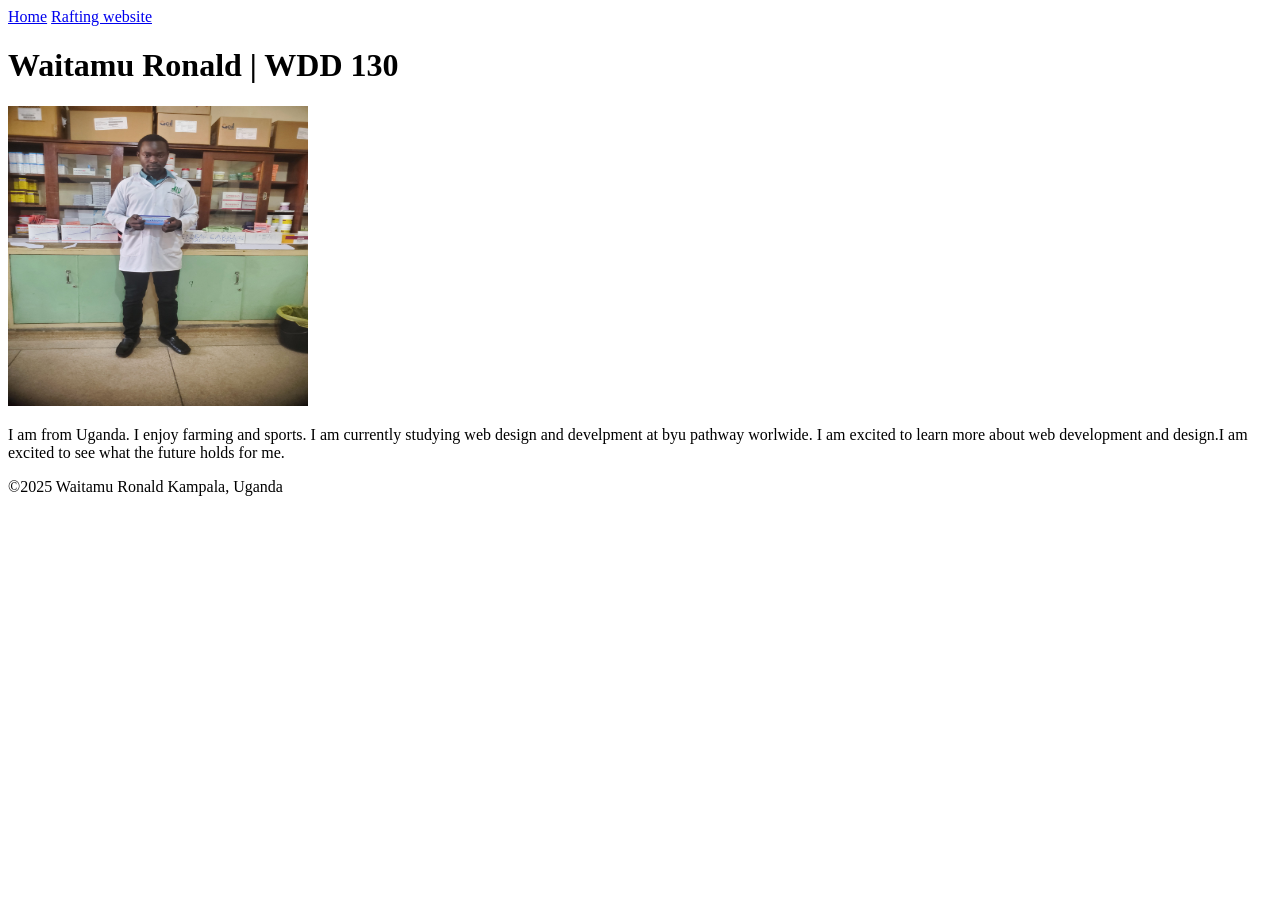
==== index.html @ 83bb52ed "made changes on my pofile" ====
<!DOCTYPE html>
<html lang="en">

<head>
    <meta charset="UTF-8">
    <meta name="viewport" content="width=device-width, initial-scale=1.0">
    <title>Waitamu Ronald | WDD 130</title>
</head>

<body>
    <header>
        <nav>
            <a href="#">Home</a>
            <a href="wwr">Rafting website</a>
        </nav>
    </header>
    <main>
      <h1>Waitamu Ronald | WDD 130</h1>
      <img src="images/profile.jpg" alt="Hello my name is waitamu Ronald" width="300" height="300">
      <p>I am from Uganda. I enjoy farming and sports. I am currently studying web design and develpment at byu pathway worlwide.  I am excited to learn more about web development and design.I am excited to see what the future holds for me.</p>
    </main>
    <footer>
        <p>&copy;2025 Waitamu Ronald Kampala, Uganda</p>
    </footer>
</body>
</html>
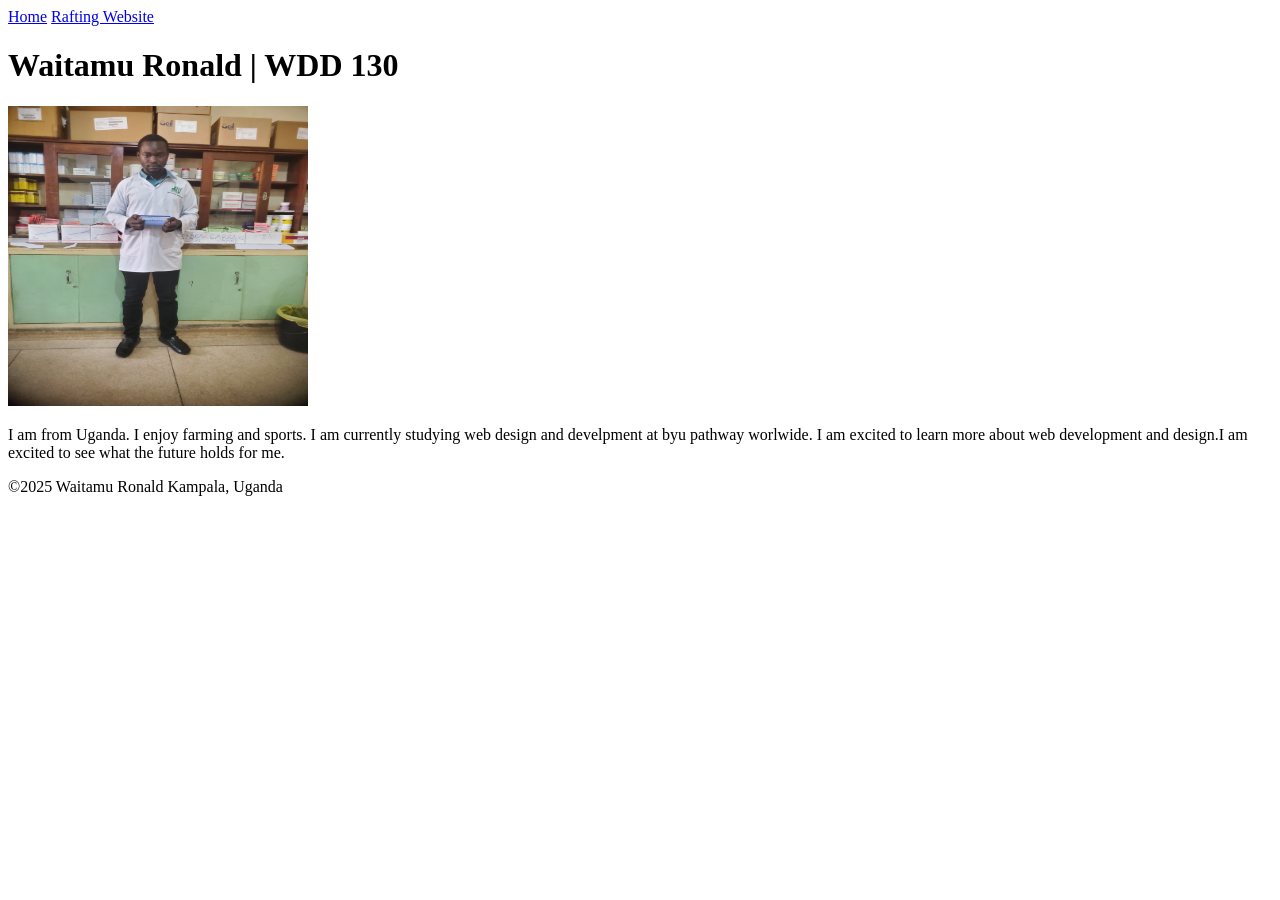
==== commit 423627e9: "made changes on the link" ====
--- a/index.html
+++ b/index.html
@@ -11,7 +11,7 @@
     <header>
         <nav>
             <a href="#">Home</a>
-            <a href="wwr">Rafting website</a>
+            <a href="wwr/">Rafting Website</a>
         </nav>
     </header>
     <main>
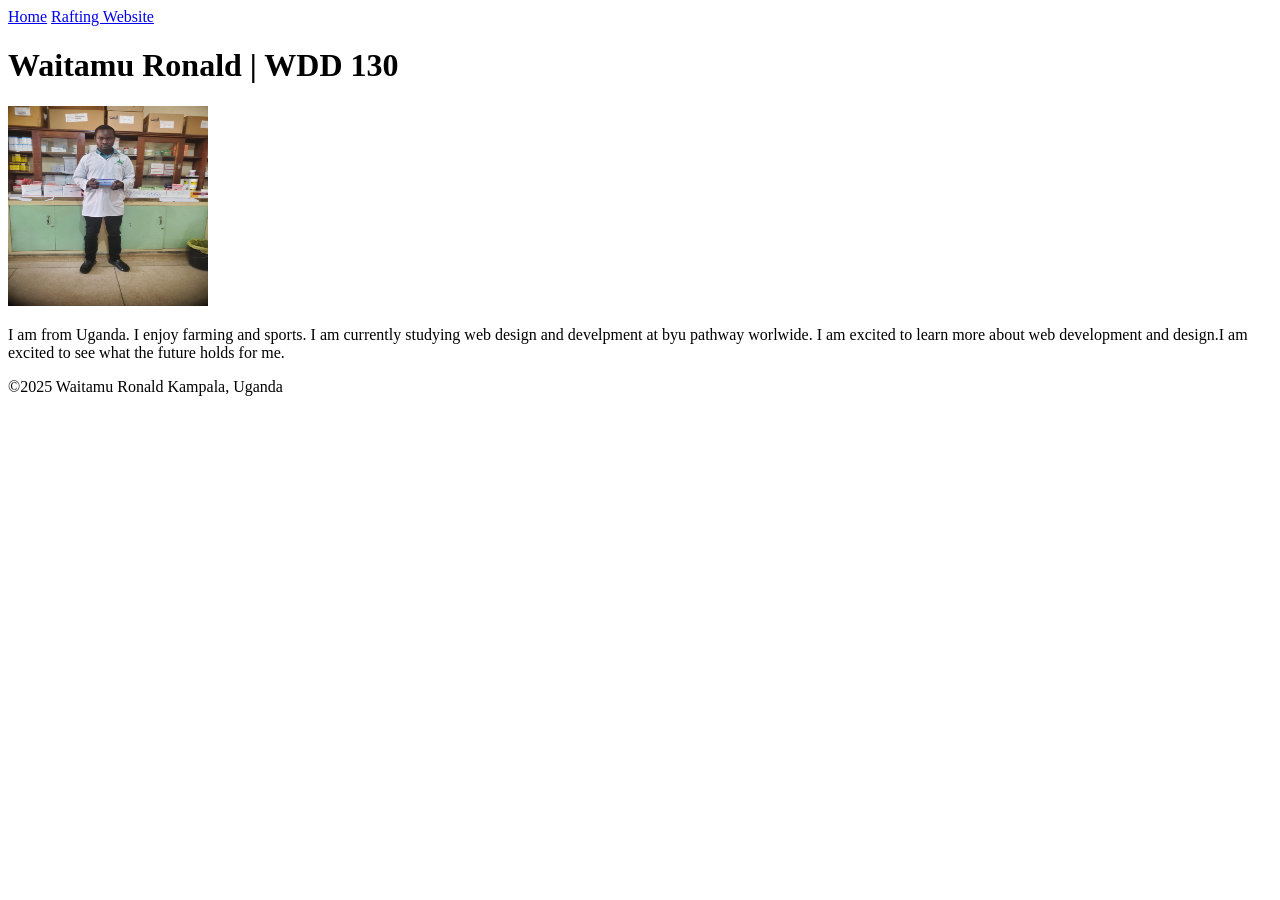
==== commit 2890e1cc: "made changes" ====
--- a/index.html
+++ b/index.html
@@ -15,12 +15,13 @@
         </nav>
     </header>
     <main>
-      <h1>Waitamu Ronald | WDD 130</h1>
-      <img src="images/profile.jpg" alt="Hello my name is waitamu Ronald" width="300" height="300">
-      <p>I am from Uganda. I enjoy farming and sports. I am currently studying web design and develpment at byu pathway worlwide.  I am excited to learn more about web development and design.I am excited to see what the future holds for me.</p>
+        <h1>Waitamu Ronald | WDD 130</h1>
+        <img src="images/profile.jpg" alt="Hello my name is waitamu Ronald" width="200" height="200">
+        <p>I am from Uganda. I enjoy farming and sports. I am currently studying web design and develpment at byu pathway worlwide. I am excited to learn more about web development and design.I am excited to see what the future holds for me.</p>
     </main>
     <footer>
         <p>&copy;2025 Waitamu Ronald Kampala, Uganda</p>
     </footer>
 </body>
-</html>+
+</html>
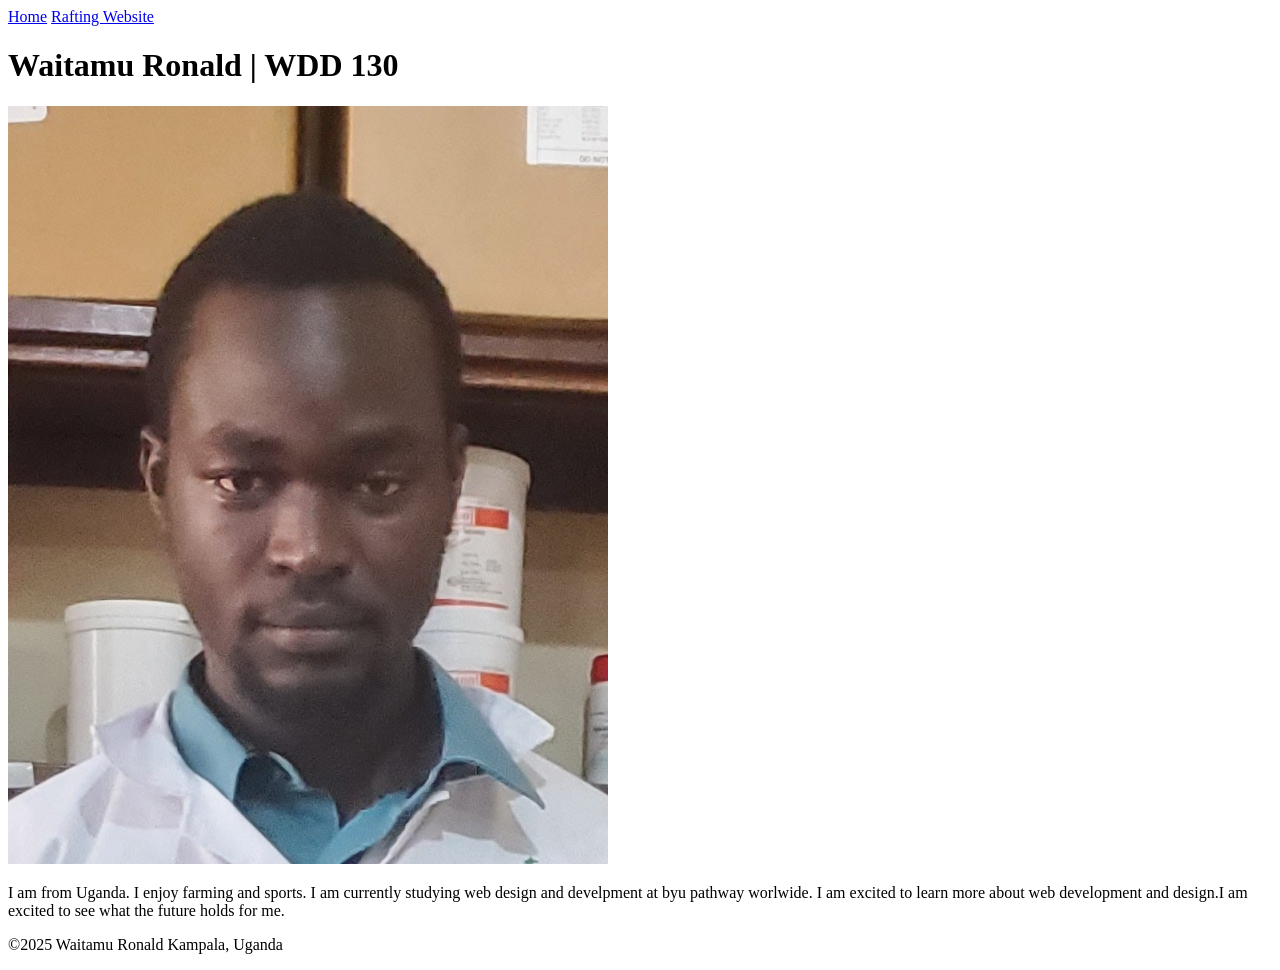
==== commit e91731d0: "changes" ====
--- a/index.html
+++ b/index.html
@@ -16,7 +16,7 @@
     </header>
     <main>
         <h1>Waitamu Ronald | WDD 130</h1>
-        <img src="images/profile.jpg" alt="Hello my name is waitamu Ronald" width="200" height="200">
+        <img src="images/profile.jpg" alt="Hello my name is waitamu Ronald width = 200">
         <p>I am from Uganda. I enjoy farming and sports. I am currently studying web design and develpment at byu pathway worlwide. I am excited to learn more about web development and design.I am excited to see what the future holds for me.</p>
     </main>
     <footer>
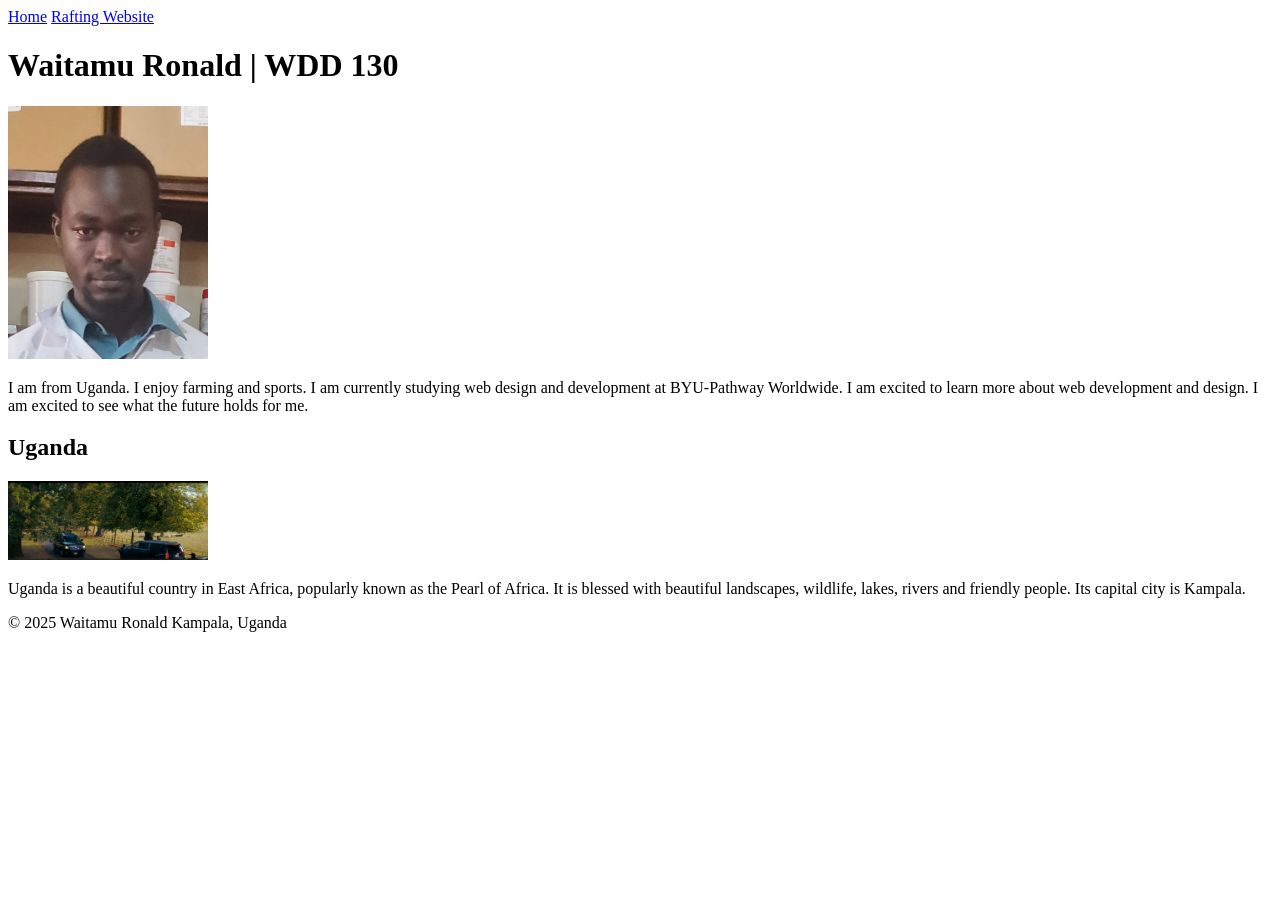
==== commit 1ec17b40: "made changes" ====
--- a/index.html
+++ b/index.html
@@ -5,6 +5,9 @@
     <meta charset="UTF-8">
     <meta name="viewport" content="width=device-width, initial-scale=1.0">
     <title>Waitamu Ronald | WDD 130</title>
+
+    <meta name="description" content="Welcome to the home page of Waitamu Ronald, a WDD 130 student learning web design and development at BYU-Pathway Worldwide.">
+    <meta name="author" content="Waitamu Ronald">
 </head>
 
 <body>
@@ -14,13 +17,34 @@
             <a href="wwr/">Rafting Website</a>
         </nav>
     </header>
+
     <main>
         <h1>Waitamu Ronald | WDD 130</h1>
-        <img src="images/profile.jpg" alt="Hello my name is waitamu Ronald width = 200">
-        <p>I am from Uganda. I enjoy farming and sports. I am currently studying web design and develpment at byu pathway worlwide. I am excited to learn more about web development and design.I am excited to see what the future holds for me.</p>
+
+        <img src="images/profile.jpg" alt="Hello, my name is Waitamu Ronald" width="200">
+
+        <p>
+            I am from Uganda. I enjoy farming and sports. I am currently studying
+            web design and development at BYU-Pathway Worldwide. I am excited
+            to learn more about web development and design. I am excited to see
+            what the future holds for me.
+        </p>
     </main>
+
+    <aside>
+        <h2>Uganda</h2>
+
+        <img src="images/uganda.jpg" alt="Beautiful landscape of Uganda" width="200">
+
+        <p>
+            Uganda is a beautiful country in East Africa, popularly known as
+            the Pearl of Africa. It is blessed with beautiful landscapes,
+            wildlife, lakes, rivers and friendly people. Its capital city is Kampala.
+        </p>
+    </aside>
+
     <footer>
-        <p>&copy;2025 Waitamu Ronald Kampala, Uganda</p>
+        <p>&copy; 2025 Waitamu Ronald Kampala, Uganda</p>
     </footer>
 </body>
 
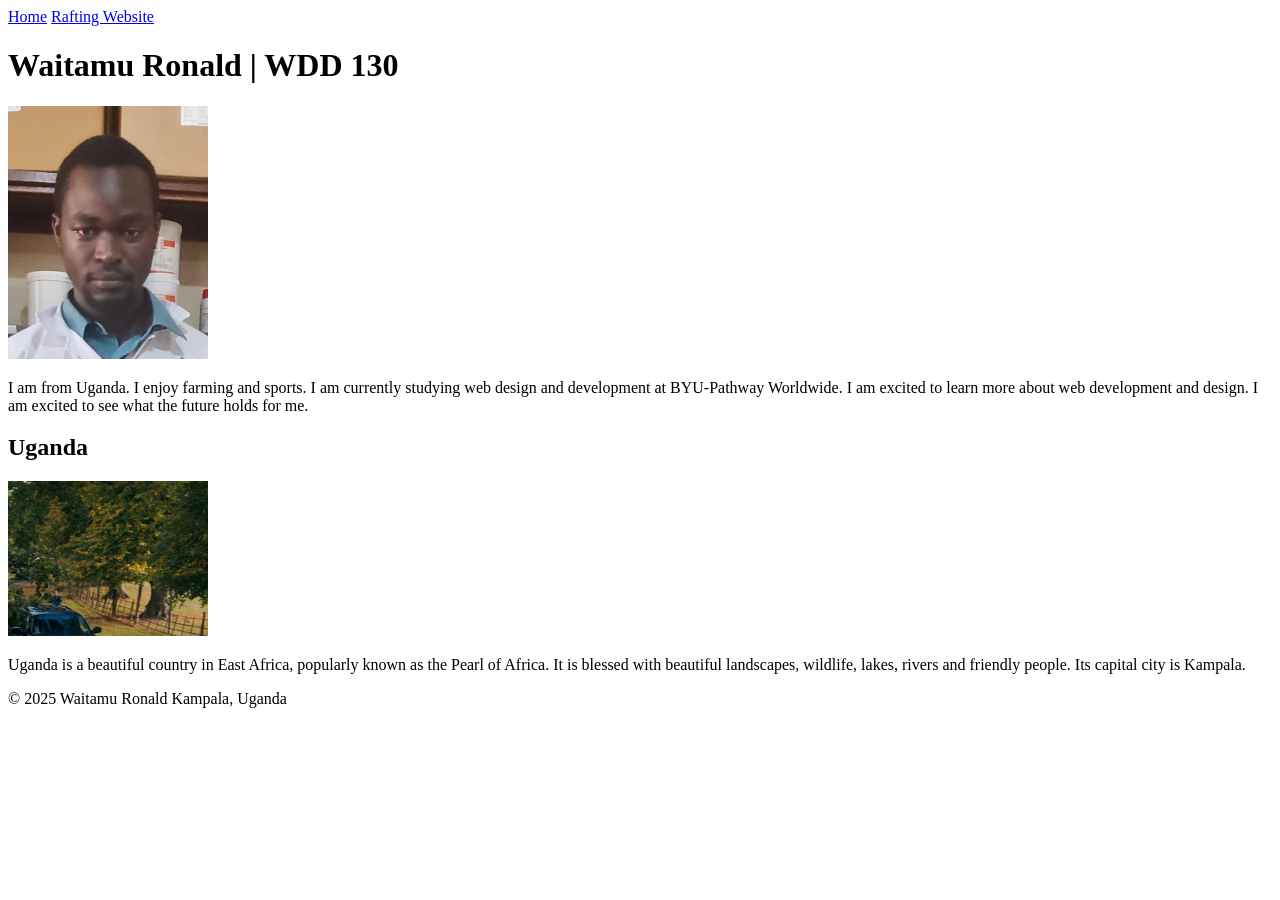
==== commit c23e9544: "changes" ====
--- a/index.html
+++ b/index.html
@@ -8,6 +8,7 @@
 
     <meta name="description" content="Welcome to the home page of Waitamu Ronald, a WDD 130 student learning web design and development at BYU-Pathway Worldwide.">
     <meta name="author" content="Waitamu Ronald">
+    <link rel="stylesheet" href="styles.css">
 </head>
 
 <body>
